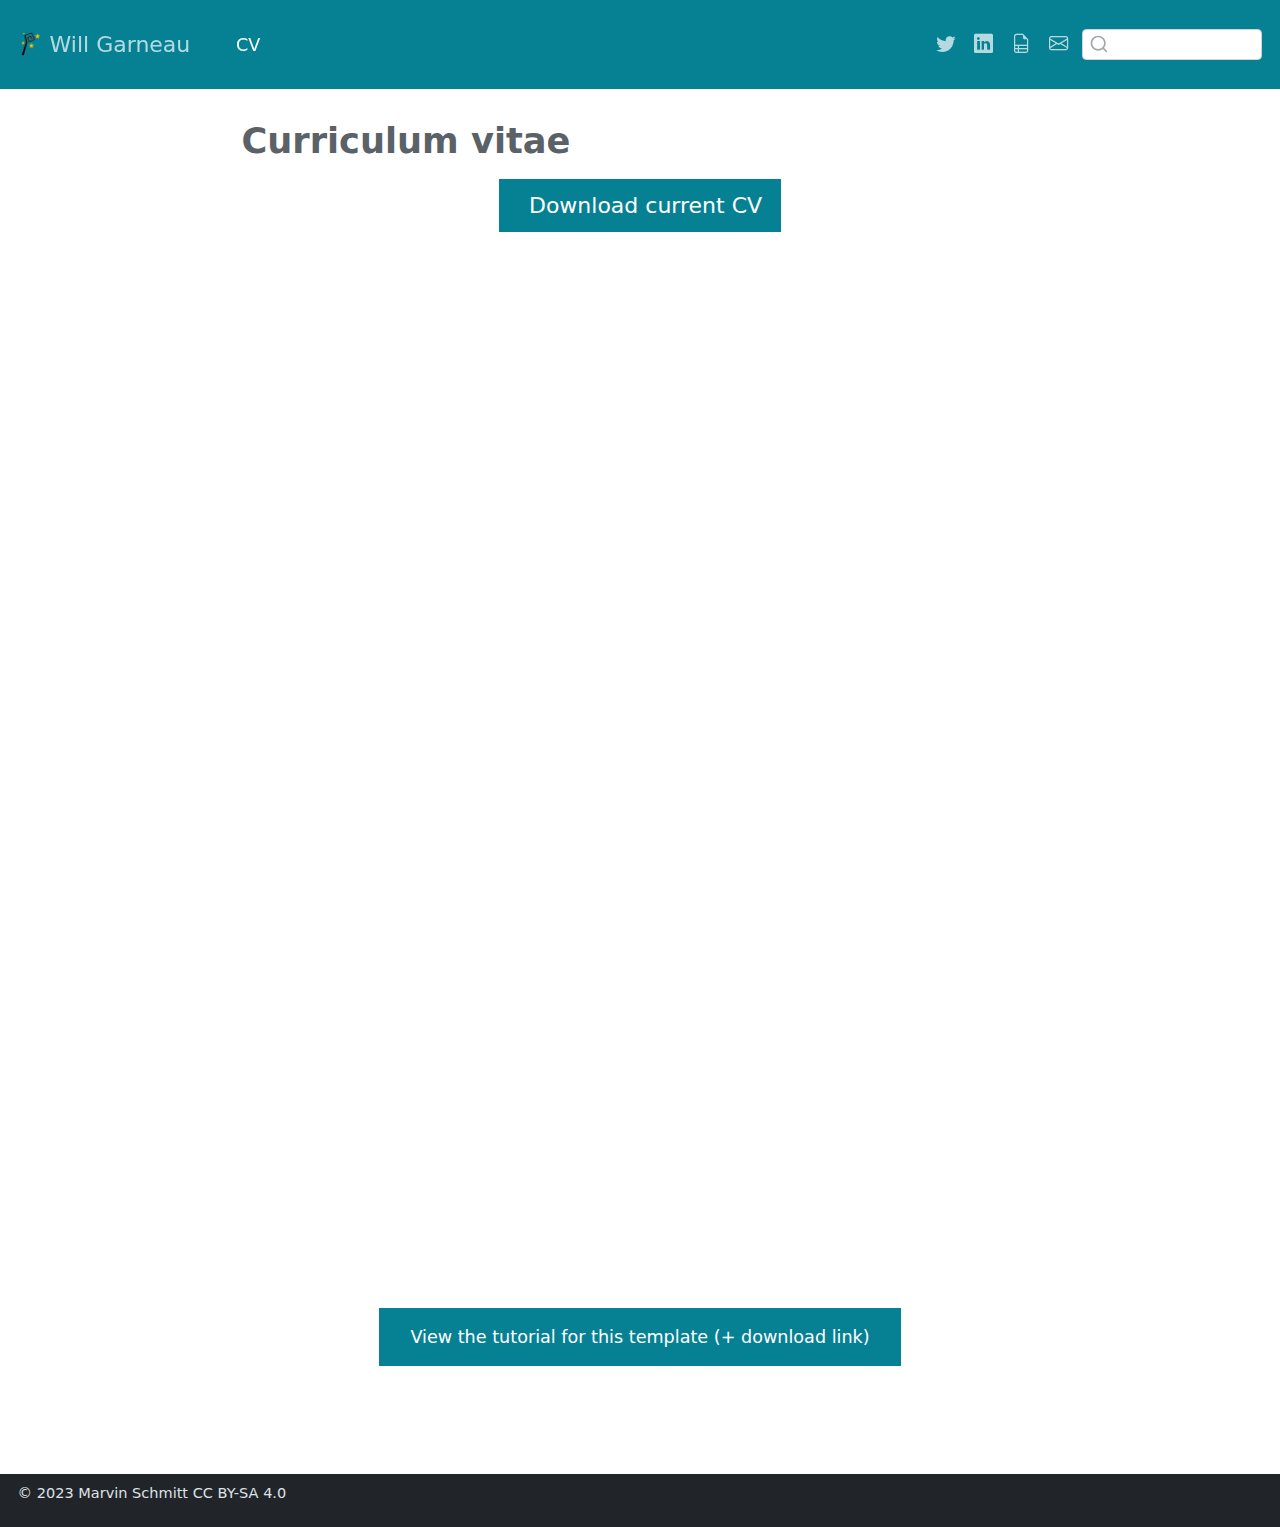
==== docs/cv/index.html @ 5bd6699d "uploading basic files" ====
<!DOCTYPE html>
<html xmlns="http://www.w3.org/1999/xhtml" lang="en" xml:lang="en"><head>

<meta charset="utf-8">
<meta name="generator" content="quarto-1.3.433">

<meta name="viewport" content="width=device-width, initial-scale=1.0, user-scalable=yes">


<title>Will Garneau - Curriculum vitae</title>
<style>
code{white-space: pre-wrap;}
span.smallcaps{font-variant: small-caps;}
div.columns{display: flex; gap: min(4vw, 1.5em);}
div.column{flex: auto; overflow-x: auto;}
div.hanging-indent{margin-left: 1.5em; text-indent: -1.5em;}
ul.task-list{list-style: none;}
ul.task-list li input[type="checkbox"] {
  width: 0.8em;
  margin: 0 0.8em 0.2em -1em; /* quarto-specific, see https://github.com/quarto-dev/quarto-cli/issues/4556 */ 
  vertical-align: middle;
}
</style>


<script src="../site_libs/quarto-nav/quarto-nav.js"></script>
<script src="../site_libs/clipboard/clipboard.min.js"></script>
<script src="../site_libs/quarto-search/autocomplete.umd.js"></script>
<script src="../site_libs/quarto-search/fuse.min.js"></script>
<script src="../site_libs/quarto-search/quarto-search.js"></script>
<meta name="quarto:offset" content="../">
<link href="../img/favicon.png" rel="icon" type="image/png">
<script src="../site_libs/quarto-html/quarto.js"></script>
<script src="../site_libs/quarto-html/popper.min.js"></script>
<script src="../site_libs/quarto-html/tippy.umd.min.js"></script>
<script src="../site_libs/quarto-html/anchor.min.js"></script>
<link href="../site_libs/quarto-html/tippy.css" rel="stylesheet">
<link href="../site_libs/quarto-html/quarto-syntax-highlighting.css" rel="stylesheet" id="quarto-text-highlighting-styles">
<script src="../site_libs/bootstrap/bootstrap.min.js"></script>
<link href="../site_libs/bootstrap/bootstrap-icons.css" rel="stylesheet">
<link href="../site_libs/bootstrap/bootstrap.min.css" rel="stylesheet" id="quarto-bootstrap" data-mode="light">
<script id="quarto-search-options" type="application/json">{
  "location": "navbar",
  "copy-button": false,
  "collapse-after": 3,
  "panel-placement": "end",
  "type": "textbox",
  "limit": 20,
  "language": {
    "search-no-results-text": "No results",
    "search-matching-documents-text": "matching documents",
    "search-copy-link-title": "Copy link to search",
    "search-hide-matches-text": "Hide additional matches",
    "search-more-match-text": "more match in this document",
    "search-more-matches-text": "more matches in this document",
    "search-clear-button-title": "Clear",
    "search-detached-cancel-button-title": "Cancel",
    "search-submit-button-title": "Submit",
    "search-label": "Search"
  }
}</script>


</head>

<body class="nav-fixed fullcontent">

<div id="quarto-search-results"></div>
  <header id="quarto-header" class="headroom fixed-top">
    <nav class="navbar navbar-expand-lg navbar-dark ">
      <div class="navbar-container container-fluid">
      <div class="navbar-brand-container">
    <a href="../index.html" class="navbar-brand navbar-brand-logo">
    <img src="../img/logo.png" alt="" class="navbar-logo">
    </a>
    <a class="navbar-brand" href="../index.html">
    <span class="navbar-title">Will Garneau</span>
    </a>
  </div>
            <div id="quarto-search" class="" title="Search"></div>
          <button class="navbar-toggler" type="button" data-bs-toggle="collapse" data-bs-target="#navbarCollapse" aria-controls="navbarCollapse" aria-expanded="false" aria-label="Toggle navigation" onclick="if (window.quartoToggleHeadroom) { window.quartoToggleHeadroom(); }">
  <span class="navbar-toggler-icon"></span>
</button>
          <div class="collapse navbar-collapse" id="navbarCollapse">
            <ul class="navbar-nav navbar-nav-scroll me-auto">
  <li class="nav-item">
    <a class="nav-link active" href="../cv/index.html" rel="" target="" aria-current="page">
 <span class="menu-text">CV</span></a>
  </li>  
</ul>
            <ul class="navbar-nav navbar-nav-scroll ms-auto">
  <li class="nav-item compact">
    <a class="nav-link" href="https://twitter.com/willgarneau" rel="" target=""><i class="bi bi-twitter" role="img">
</i> 
 <span class="menu-text"></span></a>
  </li>  
  <li class="nav-item compact">
    <a class="nav-link" href="https://www.linkedin.com/in/william-garneau-13205298" rel="" target=""><i class="bi bi-linkedin" role="img">
</i> 
 <span class="menu-text"></span></a>
  </li>  
  <li class="nav-item compact">
    <a class="nav-link" href="https://pubmed.ncbi.nlm.nih.gov/?term=garneau+wm%5BAuthor%5D&amp;sort=date" rel="" target=""><i class="bi bi-file-earmark-ruled" role="img">
</i> 
 <span class="menu-text"></span></a>
  </li>  
  <li class="nav-item compact">
    <a class="nav-link" href="mailto:will.garneau@gmail.com" rel="" target=""><i class="bi bi-envelope" role="img" aria-label="email">
</i> 
 <span class="menu-text"></span></a>
  </li>  
</ul>
            <div class="quarto-navbar-tools">
</div>
          </div> <!-- /navcollapse -->
      </div> <!-- /container-fluid -->
    </nav>
</header>
<!-- content -->
<div id="quarto-content" class="quarto-container page-columns page-rows-contents page-layout-article page-navbar">
<!-- sidebar -->
<!-- margin-sidebar -->
    
<!-- main -->
<main class="content" id="quarto-document-content">

<header id="title-block-header" class="quarto-title-block default">
<div class="quarto-title">
<h1 class="title">Curriculum vitae</h1>
</div>



<div class="quarto-title-meta">

    
  
    
  </div>
  

</header>

<div class="cell">
<style type="text/css">
.embed-container {
    position: relative;
    padding-bottom: 129%;
    height: 0;
    overflow: hidden;
    max-width: 100%;
}
.embed-container iframe,
.embed-container object,
.embed-container embed {
    position: absolute;
    top: 0;
    left: 0;
    width: 100%;
    height: 100%;
}
</style>
</div>
<p class="text-center">
  <a class="btn btn-primary btn-lg cv-download" href="cv.pdf" target="_blank">
    <i class="fa-solid fa-file-arrow-down"></i> Download current CV
  </a>
</p>
<div class="embed-container">
  <iframe src="cv.pdf" style="border: 0.5px"></iframe>
</div>
<div style="margin: 30px; text-align: center;">
<a class="btn btn-primary" href="https://www.marvinschmitt.com/blog/website-tutorial-quarto/" role="button" target="_blank" style="padding: 15px 30px;">View the tutorial for this template (+ download link)</a>
</div>



</main> <!-- /main -->
<script id="quarto-html-after-body" type="application/javascript">
window.document.addEventListener("DOMContentLoaded", function (event) {
  const toggleBodyColorMode = (bsSheetEl) => {
    const mode = bsSheetEl.getAttribute("data-mode");
    const bodyEl = window.document.querySelector("body");
    if (mode === "dark") {
      bodyEl.classList.add("quarto-dark");
      bodyEl.classList.remove("quarto-light");
    } else {
      bodyEl.classList.add("quarto-light");
      bodyEl.classList.remove("quarto-dark");
    }
  }
  const toggleBodyColorPrimary = () => {
    const bsSheetEl = window.document.querySelector("link#quarto-bootstrap");
    if (bsSheetEl) {
      toggleBodyColorMode(bsSheetEl);
    }
  }
  toggleBodyColorPrimary();  
  const icon = "";
  const anchorJS = new window.AnchorJS();
  anchorJS.options = {
    placement: 'right',
    icon: icon
  };
  anchorJS.add('.anchored');
  const isCodeAnnotation = (el) => {
    for (const clz of el.classList) {
      if (clz.startsWith('code-annotation-')) {                     
        return true;
      }
    }
    return false;
  }
  const clipboard = new window.ClipboardJS('.code-copy-button', {
    text: function(trigger) {
      const codeEl = trigger.previousElementSibling.cloneNode(true);
      for (const childEl of codeEl.children) {
        if (isCodeAnnotation(childEl)) {
          childEl.remove();
        }
      }
      return codeEl.innerText;
    }
  });
  clipboard.on('success', function(e) {
    // button target
    const button = e.trigger;
    // don't keep focus
    button.blur();
    // flash "checked"
    button.classList.add('code-copy-button-checked');
    var currentTitle = button.getAttribute("title");
    button.setAttribute("title", "Copied!");
    let tooltip;
    if (window.bootstrap) {
      button.setAttribute("data-bs-toggle", "tooltip");
      button.setAttribute("data-bs-placement", "left");
      button.setAttribute("data-bs-title", "Copied!");
      tooltip = new bootstrap.Tooltip(button, 
        { trigger: "manual", 
          customClass: "code-copy-button-tooltip",
          offset: [0, -8]});
      tooltip.show();    
    }
    setTimeout(function() {
      if (tooltip) {
        tooltip.hide();
        button.removeAttribute("data-bs-title");
        button.removeAttribute("data-bs-toggle");
        button.removeAttribute("data-bs-placement");
      }
      button.setAttribute("title", currentTitle);
      button.classList.remove('code-copy-button-checked');
    }, 1000);
    // clear code selection
    e.clearSelection();
  });
  function tippyHover(el, contentFn) {
    const config = {
      allowHTML: true,
      content: contentFn,
      maxWidth: 500,
      delay: 100,
      arrow: false,
      appendTo: function(el) {
          return el.parentElement;
      },
      interactive: true,
      interactiveBorder: 10,
      theme: 'quarto',
      placement: 'bottom-start'
    };
    window.tippy(el, config); 
  }
  const noterefs = window.document.querySelectorAll('a[role="doc-noteref"]');
  for (var i=0; i<noterefs.length; i++) {
    const ref = noterefs[i];
    tippyHover(ref, function() {
      // use id or data attribute instead here
      let href = ref.getAttribute('data-footnote-href') || ref.getAttribute('href');
      try { href = new URL(href).hash; } catch {}
      const id = href.replace(/^#\/?/, "");
      const note = window.document.getElementById(id);
      return note.innerHTML;
    });
  }
      let selectedAnnoteEl;
      const selectorForAnnotation = ( cell, annotation) => {
        let cellAttr = 'data-code-cell="' + cell + '"';
        let lineAttr = 'data-code-annotation="' +  annotation + '"';
        const selector = 'span[' + cellAttr + '][' + lineAttr + ']';
        return selector;
      }
      const selectCodeLines = (annoteEl) => {
        const doc = window.document;
        const targetCell = annoteEl.getAttribute("data-target-cell");
        const targetAnnotation = annoteEl.getAttribute("data-target-annotation");
        const annoteSpan = window.document.querySelector(selectorForAnnotation(targetCell, targetAnnotation));
        const lines = annoteSpan.getAttribute("data-code-lines").split(",");
        const lineIds = lines.map((line) => {
          return targetCell + "-" + line;
        })
        let top = null;
        let height = null;
        let parent = null;
        if (lineIds.length > 0) {
            //compute the position of the single el (top and bottom and make a div)
            const el = window.document.getElementById(lineIds[0]);
            top = el.offsetTop;
            height = el.offsetHeight;
            parent = el.parentElement.parentElement;
          if (lineIds.length > 1) {
            const lastEl = window.document.getElementById(lineIds[lineIds.length - 1]);
            const bottom = lastEl.offsetTop + lastEl.offsetHeight;
            height = bottom - top;
          }
          if (top !== null && height !== null && parent !== null) {
            // cook up a div (if necessary) and position it 
            let div = window.document.getElementById("code-annotation-line-highlight");
            if (div === null) {
              div = window.document.createElement("div");
              div.setAttribute("id", "code-annotation-line-highlight");
              div.style.position = 'absolute';
              parent.appendChild(div);
            }
            div.style.top = top - 2 + "px";
            div.style.height = height + 4 + "px";
            let gutterDiv = window.document.getElementById("code-annotation-line-highlight-gutter");
            if (gutterDiv === null) {
              gutterDiv = window.document.createElement("div");
              gutterDiv.setAttribute("id", "code-annotation-line-highlight-gutter");
              gutterDiv.style.position = 'absolute';
              const codeCell = window.document.getElementById(targetCell);
              const gutter = codeCell.querySelector('.code-annotation-gutter');
              gutter.appendChild(gutterDiv);
            }
            gutterDiv.style.top = top - 2 + "px";
            gutterDiv.style.height = height + 4 + "px";
          }
          selectedAnnoteEl = annoteEl;
        }
      };
      const unselectCodeLines = () => {
        const elementsIds = ["code-annotation-line-highlight", "code-annotation-line-highlight-gutter"];
        elementsIds.forEach((elId) => {
          const div = window.document.getElementById(elId);
          if (div) {
            div.remove();
          }
        });
        selectedAnnoteEl = undefined;
      };
      // Attach click handler to the DT
      const annoteDls = window.document.querySelectorAll('dt[data-target-cell]');
      for (const annoteDlNode of annoteDls) {
        annoteDlNode.addEventListener('click', (event) => {
          const clickedEl = event.target;
          if (clickedEl !== selectedAnnoteEl) {
            unselectCodeLines();
            const activeEl = window.document.querySelector('dt[data-target-cell].code-annotation-active');
            if (activeEl) {
              activeEl.classList.remove('code-annotation-active');
            }
            selectCodeLines(clickedEl);
            clickedEl.classList.add('code-annotation-active');
          } else {
            // Unselect the line
            unselectCodeLines();
            clickedEl.classList.remove('code-annotation-active');
          }
        });
      }
  const findCites = (el) => {
    const parentEl = el.parentElement;
    if (parentEl) {
      const cites = parentEl.dataset.cites;
      if (cites) {
        return {
          el,
          cites: cites.split(' ')
        };
      } else {
        return findCites(el.parentElement)
      }
    } else {
      return undefined;
    }
  };
  var bibliorefs = window.document.querySelectorAll('a[role="doc-biblioref"]');
  for (var i=0; i<bibliorefs.length; i++) {
    const ref = bibliorefs[i];
    const citeInfo = findCites(ref);
    if (citeInfo) {
      tippyHover(citeInfo.el, function() {
        var popup = window.document.createElement('div');
        citeInfo.cites.forEach(function(cite) {
          var citeDiv = window.document.createElement('div');
          citeDiv.classList.add('hanging-indent');
          citeDiv.classList.add('csl-entry');
          var biblioDiv = window.document.getElementById('ref-' + cite);
          if (biblioDiv) {
            citeDiv.innerHTML = biblioDiv.innerHTML;
          }
          popup.appendChild(citeDiv);
        });
        return popup.innerHTML;
      });
    }
  }
});
</script>
</div> <!-- /content -->
<footer class="footer">
  <div class="nav-footer">
    <div class="nav-footer-left"><span class="faux-block">© 2023 Marvin Schmitt CC BY-SA 4.0</span></div>   
    <div class="nav-footer-center">
      &nbsp;
    </div>
    <div class="nav-footer-right">
      &nbsp;
    </div>
  </div>
</footer>



</body></html>
---- docs/site_libs/quarto-html/tippy.css ----
.tippy-box[data-animation=fade][data-state=hidden]{opacity:0}[data-tippy-root]{max-width:calc(100vw - 10px)}.tippy-box{position:relative;background-color:#333;color:#fff;border-radius:4px;font-size:14px;line-height:1.4;white-space:normal;outline:0;transition-property:transform,visibility,opacity}.tippy-box[data-placement^=top]>.tippy-arrow{bottom:0}.tippy-box[data-placement^=top]>.tippy-arrow:before{bottom:-7px;left:0;border-width:8px 8px 0;border-top-color:initial;transform-origin:center top}.tippy-box[data-placement^=bottom]>.tippy-arrow{top:0}.tippy-box[data-placement^=bottom]>.tippy-arrow:before{top:-7px;left:0;border-width:0 8px 8px;border-bottom-color:initial;transform-origin:center bottom}.tippy-box[data-placement^=left]>.tippy-arrow{right:0}.tippy-box[data-placement^=left]>.tippy-arrow:before{border-width:8px 0 8px 8px;border-left-color:initial;right:-7px;transform-origin:center left}.tippy-box[data-placement^=right]>.tippy-arrow{left:0}.tippy-box[data-placement^=right]>.tippy-arrow:before{left:-7px;border-width:8px 8px 8px 0;border-right-color:initial;transform-origin:center right}.tippy-box[data-inertia][data-state=visible]{transition-timing-function:cubic-bezier(.54,1.5,.38,1.11)}.tippy-arrow{width:16px;height:16px;color:#333}.tippy-arrow:before{content:"";position:absolute;border-color:transparent;border-style:solid}.tippy-content{position:relative;padding:5px 9px;z-index:1}
---- docs/site_libs/quarto-html/quarto-syntax-highlighting.css ----
/* quarto syntax highlight colors */
:root {
  --quarto-hl-ot-color: #003B4F;
  --quarto-hl-at-color: #657422;
  --quarto-hl-ss-color: #20794D;
  --quarto-hl-an-color: #5E5E5E;
  --quarto-hl-fu-color: #4758AB;
  --quarto-hl-st-color: #20794D;
  --quarto-hl-cf-color: #003B4F;
  --quarto-hl-op-color: #5E5E5E;
  --quarto-hl-er-color: #AD0000;
  --quarto-hl-bn-color: #AD0000;
  --quarto-hl-al-color: #AD0000;
  --quarto-hl-va-color: #111111;
  --quarto-hl-bu-color: inherit;
  --quarto-hl-ex-color: inherit;
  --quarto-hl-pp-color: #AD0000;
  --quarto-hl-in-color: #5E5E5E;
  --quarto-hl-vs-color: #20794D;
  --quarto-hl-wa-color: #5E5E5E;
  --quarto-hl-do-color: #5E5E5E;
  --quarto-hl-im-color: #00769E;
  --quarto-hl-ch-color: #20794D;
  --quarto-hl-dt-color: #AD0000;
  --quarto-hl-fl-color: #AD0000;
  --quarto-hl-co-color: #5E5E5E;
  --quarto-hl-cv-color: #5E5E5E;
  --quarto-hl-cn-color: #8f5902;
  --quarto-hl-sc-color: #5E5E5E;
  --quarto-hl-dv-color: #AD0000;
  --quarto-hl-kw-color: #003B4F;
}

/* other quarto variables */
:root {
  --quarto-font-monospace: SFMono-Regular, Menlo, Monaco, Consolas, "Liberation Mono", "Courier New", monospace;
}

pre > code.sourceCode > span {
  color: #003B4F;
}

code span {
  color: #003B4F;
}

code.sourceCode > span {
  color: #003B4F;
}

div.sourceCode,
div.sourceCode pre.sourceCode {
  color: #003B4F;
}

code span.ot {
  color: #003B4F;
  font-style: inherit;
}

code span.at {
  color: #657422;
  font-style: inherit;
}

code span.ss {
  color: #20794D;
  font-style: inherit;
}

code span.an {
  color: #5E5E5E;
  font-style: inherit;
}

code span.fu {
  color: #4758AB;
  font-style: inherit;
}

code span.st {
  color: #20794D;
  font-style: inherit;
}

code span.cf {
  color: #003B4F;
  font-style: inherit;
}

code span.op {
  color: #5E5E5E;
  font-style: inherit;
}

code span.er {
  color: #AD0000;
  font-style: inherit;
}

code span.bn {
  color: #AD0000;
  font-style: inherit;
}

code span.al {
  color: #AD0000;
  font-style: inherit;
}

code span.va {
  color: #111111;
  font-style: inherit;
}

code span.bu {
  font-style: inherit;
}

code span.ex {
  font-style: inherit;
}

code span.pp {
  color: #AD0000;
  font-style: inherit;
}

code span.in {
  color: #5E5E5E;
  font-style: inherit;
}

code span.vs {
  color: #20794D;
  font-style: inherit;
}

code span.wa {
  color: #5E5E5E;
  font-style: italic;
}

code span.do {
  color: #5E5E5E;
  font-style: italic;
}

code span.im {
  color: #00769E;
  font-style: inherit;
}

code span.ch {
  color: #20794D;
  font-style: inherit;
}

code span.dt {
  color: #AD0000;
  font-style: inherit;
}

code span.fl {
  color: #AD0000;
  font-style: inherit;
}

code span.co {
  color: #5E5E5E;
  font-style: inherit;
}

code span.cv {
  color: #5E5E5E;
  font-style: italic;
}

code span.cn {
  color: #8f5902;
  font-style: inherit;
}

code span.sc {
  color: #5E5E5E;
  font-style: inherit;
}

code span.dv {
  color: #AD0000;
  font-style: inherit;
}

code span.kw {
  color: #003B4F;
  font-style: inherit;
}

.prevent-inlining {
  content: "</";
}

/*# sourceMappingURL=debc5d5d77c3f9108843748ff7464032.css.map */
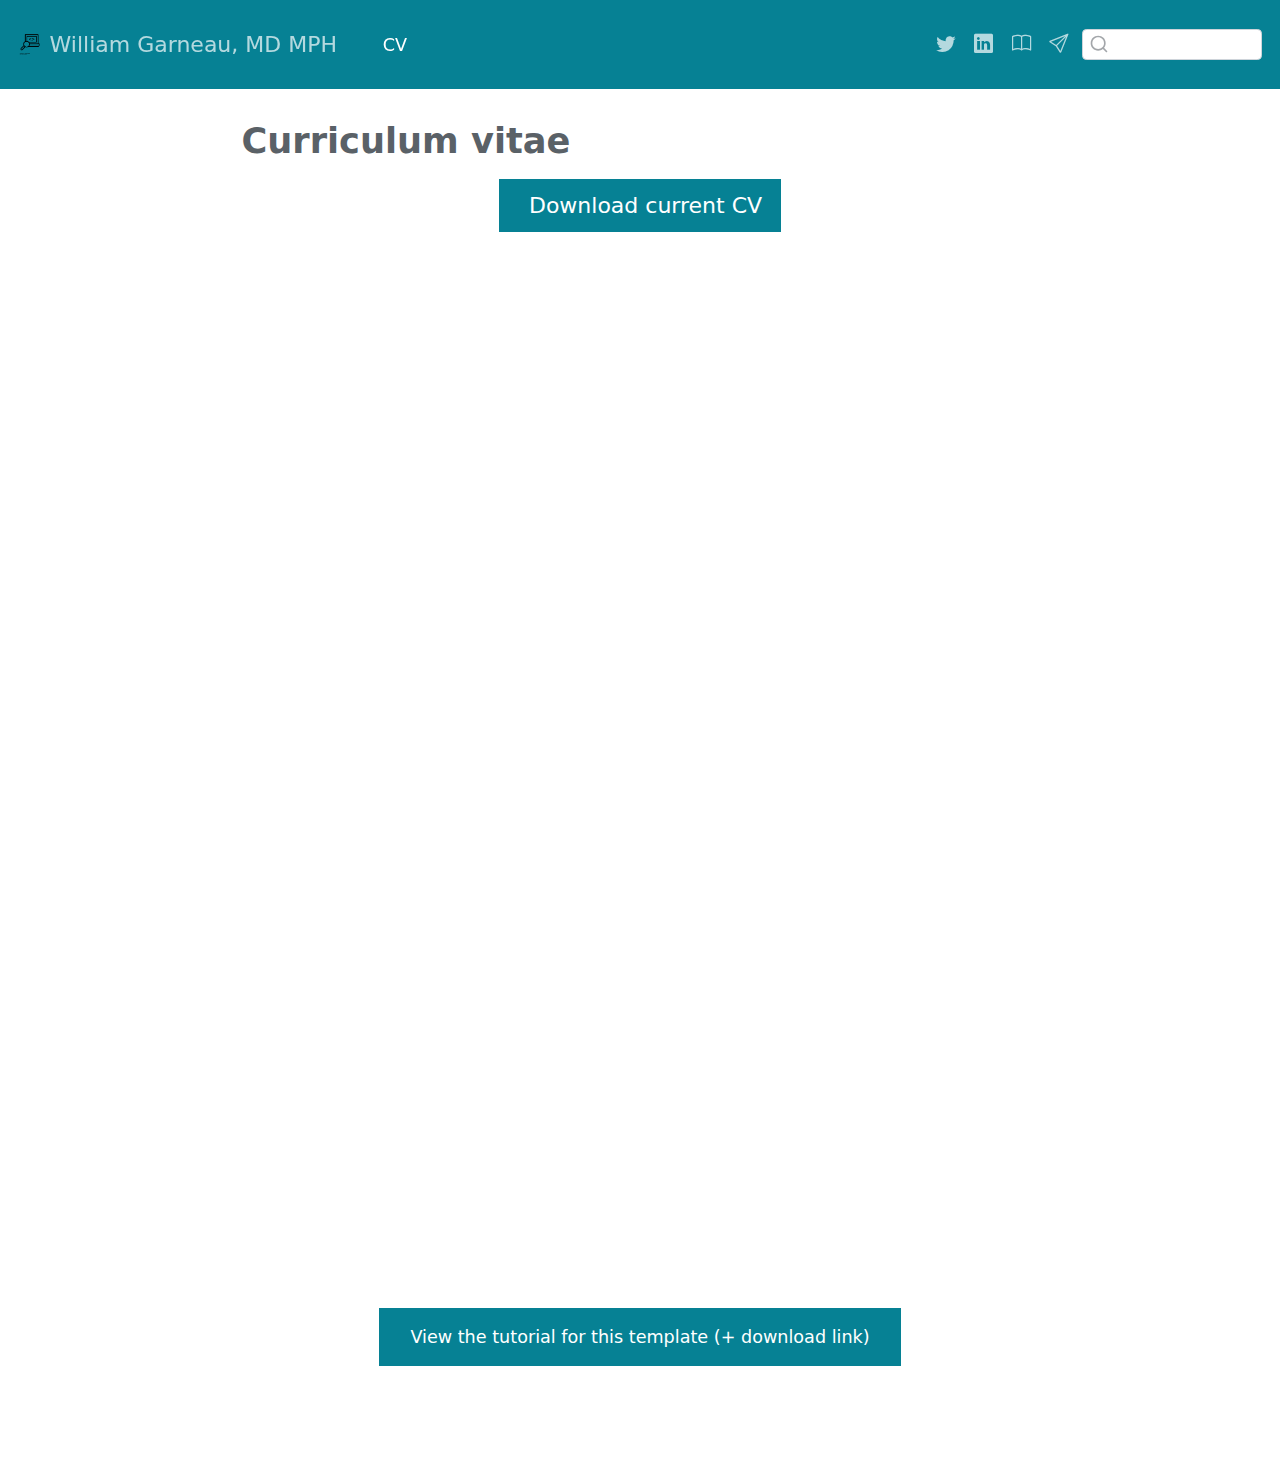
==== commit c6e1b0b8: "changed icon" ====
--- a/docs/cv/index.html
+++ b/docs/cv/index.html
@@ -7,7 +7,7 @@
 <meta name="viewport" content="width=device-width, initial-scale=1.0, user-scalable=yes">
 
 
-<title>Will Garneau - Curriculum vitae</title>
+<title>William Garneau, MD MPH - Curriculum vitae</title>
 <style>
 code{white-space: pre-wrap;}
 span.smallcaps{font-variant: small-caps;}
@@ -74,7 +74,7 @@
     <img src="../img/logo.png" alt="" class="navbar-logo">
     </a>
     <a class="navbar-brand" href="../index.html">
-    <span class="navbar-title">Will Garneau</span>
+    <span class="navbar-title">William Garneau, MD MPH</span>
     </a>
   </div>
             <div id="quarto-search" class="" title="Search"></div>
@@ -100,12 +100,12 @@
  <span class="menu-text"></span></a>
   </li>  
   <li class="nav-item compact">
-    <a class="nav-link" href="https://pubmed.ncbi.nlm.nih.gov/?term=garneau+wm%5BAuthor%5D&amp;sort=date" rel="" target=""><i class="bi bi-file-earmark-ruled" role="img">
+    <a class="nav-link" href="https://pubmed.ncbi.nlm.nih.gov/?term=garneau+wm%5BAuthor%5D&amp;sort=date" rel="" target=""><i class="bi bi-book" role="img">
 </i> 
  <span class="menu-text"></span></a>
   </li>  
   <li class="nav-item compact">
-    <a class="nav-link" href="mailto:will.garneau@gmail.com" rel="" target=""><i class="bi bi-envelope" role="img" aria-label="email">
+    <a class="nav-link" href="mailto:will.garneau@gmail.com" rel="" target=""><i class="bi bi-send" role="img" aria-label="email">
 </i> 
  <span class="menu-text"></span></a>
   </li>  
@@ -410,17 +410,6 @@
 });
 </script>
 </div> <!-- /content -->
-<footer class="footer">
-  <div class="nav-footer">
-    <div class="nav-footer-left"><span class="faux-block">© 2023 Marvin Schmitt CC BY-SA 4.0</span></div>   
-    <div class="nav-footer-center">
-      &nbsp;
-    </div>
-    <div class="nav-footer-right">
-      &nbsp;
-    </div>
-  </div>
-</footer>
 
 
 
